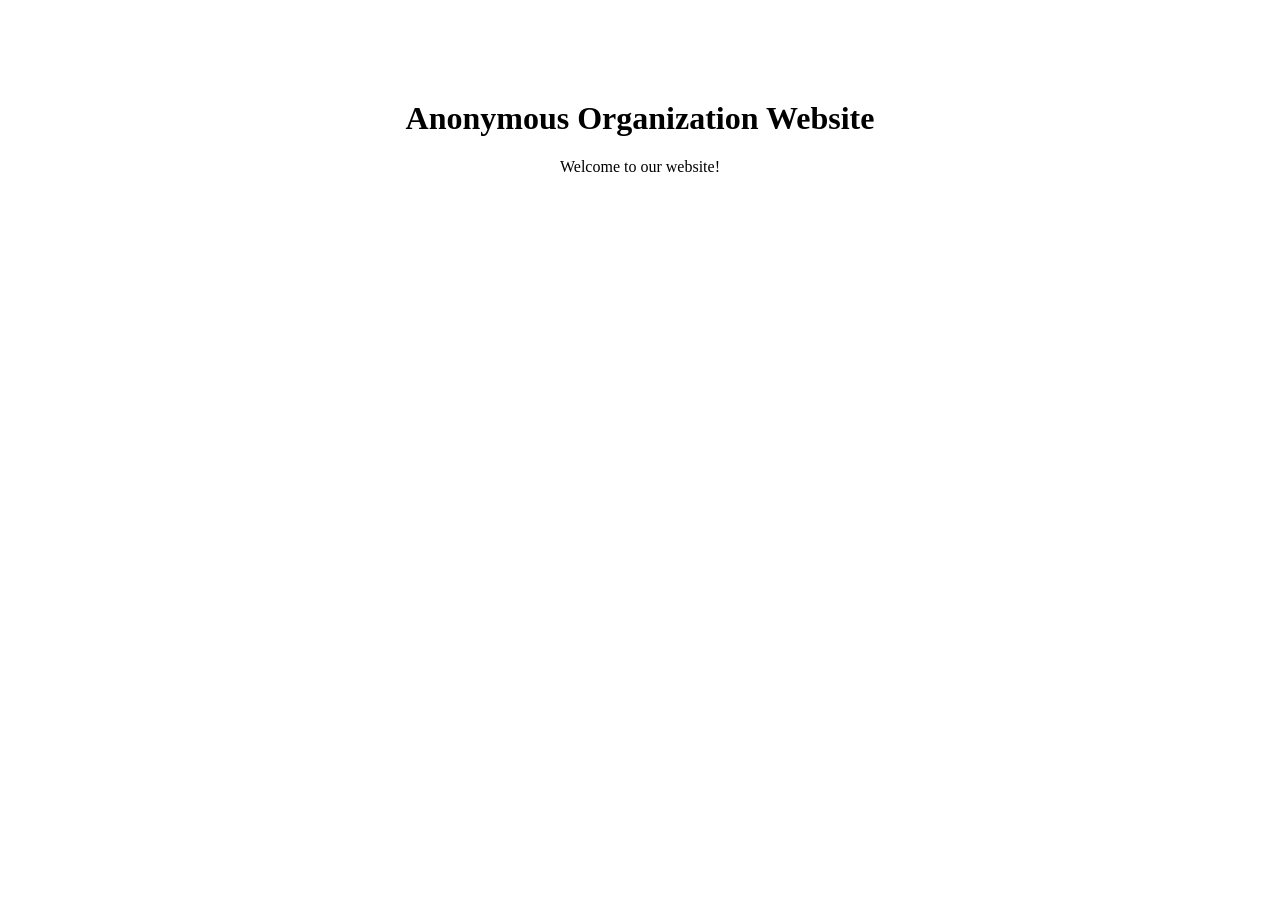
==== index.html @ 39062d8a "Add files via upload" ====
<!DOCTYPE html>
<html lang="en">
<head>
    <meta charset="UTF-8">
    <meta name="viewport" content="width=device-width, initial-scale=1.0">
    <title>Anonymous Organization Website</title>
    <link rel="stylesheet" href="Home.css">
</head>
<body>
    <div class="title">
        <h1>Anonymous Organization Website</h1>
        <p>Welcome to our website!</p>
    </div>
</body>
</html>
---- Home.css ----
body{
background-color: rgb(255, 255, 255);
}

.title {
    text-align: center;
    margin-top: 100px;
}
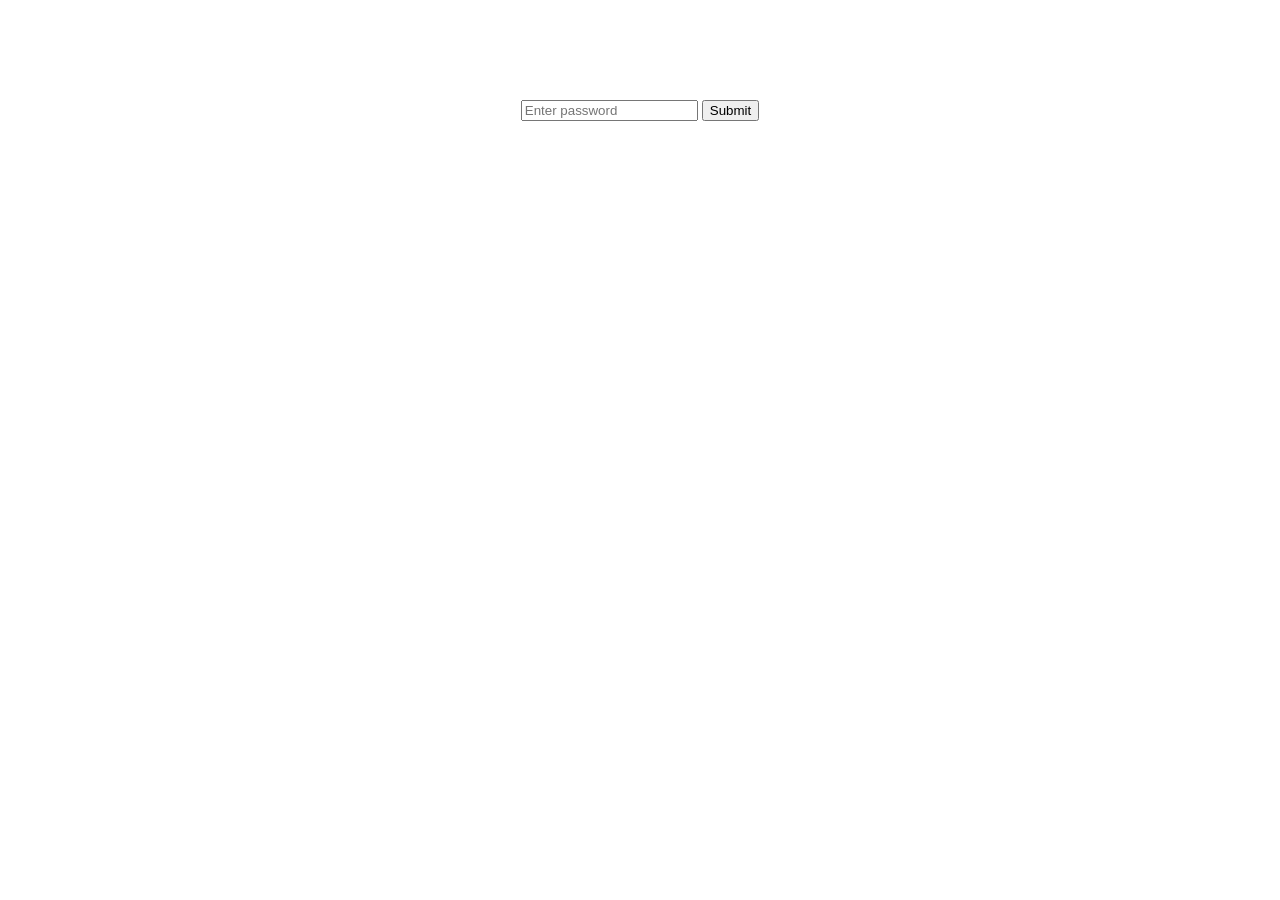
==== commit 1800a982: "Add files via upload" ====
--- a/index.html
+++ b/index.html
@@ -3,13 +3,31 @@
 <head>
     <meta charset="UTF-8">
     <meta name="viewport" content="width=device-width, initial-scale=1.0">
-    <title>Anonymous Organization Website</title>
-    <link rel="stylesheet" href="Home.css">
+    <title>Password</title>
+    <link rel="stylesheet" href="style.css">
+
 </head>
 <body>
-    <div class="title">
-        <h1>Anonymous Organization Website</h1>
-        <p>Welcome to our website!</p>
+
+
+   <div class="password">
+        <input type="password" id="passwordInput"
+               placeholder="Enter password">
+
+        <button onclick="checkPassword()">Submit</button>
     </div>
+
+    
+    <div class="popup" id="errorPopup">
+        <div class="popup-box">
+            <h3>Incorrect Password!</h3>
+            <p>Enter a real one.</p>
+
+            <button onclick="closePopup()">OK</button>
+        </div>
+    </div>
+
+ <script src="main.js"></script>
+
 </body>
-</html>+</html> 
--- a/style.css
+++ b/style.css
@@ -0,0 +1,42 @@
+
+        .password {
+            text-align: center;
+            margin-top: 100px;
+        }
+
+      
+        .popup {
+            display: none;
+            position: fixed;
+            top: 0;
+            left: 0;
+            width: 100%;
+            height: 100%;
+            background: rgba(0, 0, 0, 0.5);
+            justify-content: center;
+            align-items: center;
+        }
+
+    
+        .popup-box {
+            background: rgb(21, 97, 184);
+            padding: 25px;
+            width: 280px;
+            border-radius: 10px;
+            text-align: center;
+            box-shadow: 0 4px 10px rgba(0,0,0,0.3);
+        }
+
+        .popup-box p {
+            color: #333;
+            font-size: 16px;
+        }
+
+        .popup-box button {
+            background: #007bff;
+            color: white;
+            border: none;
+            padding: 10px 30px;
+            border-radius: 5px;
+            cursor: pointer;
+        }
